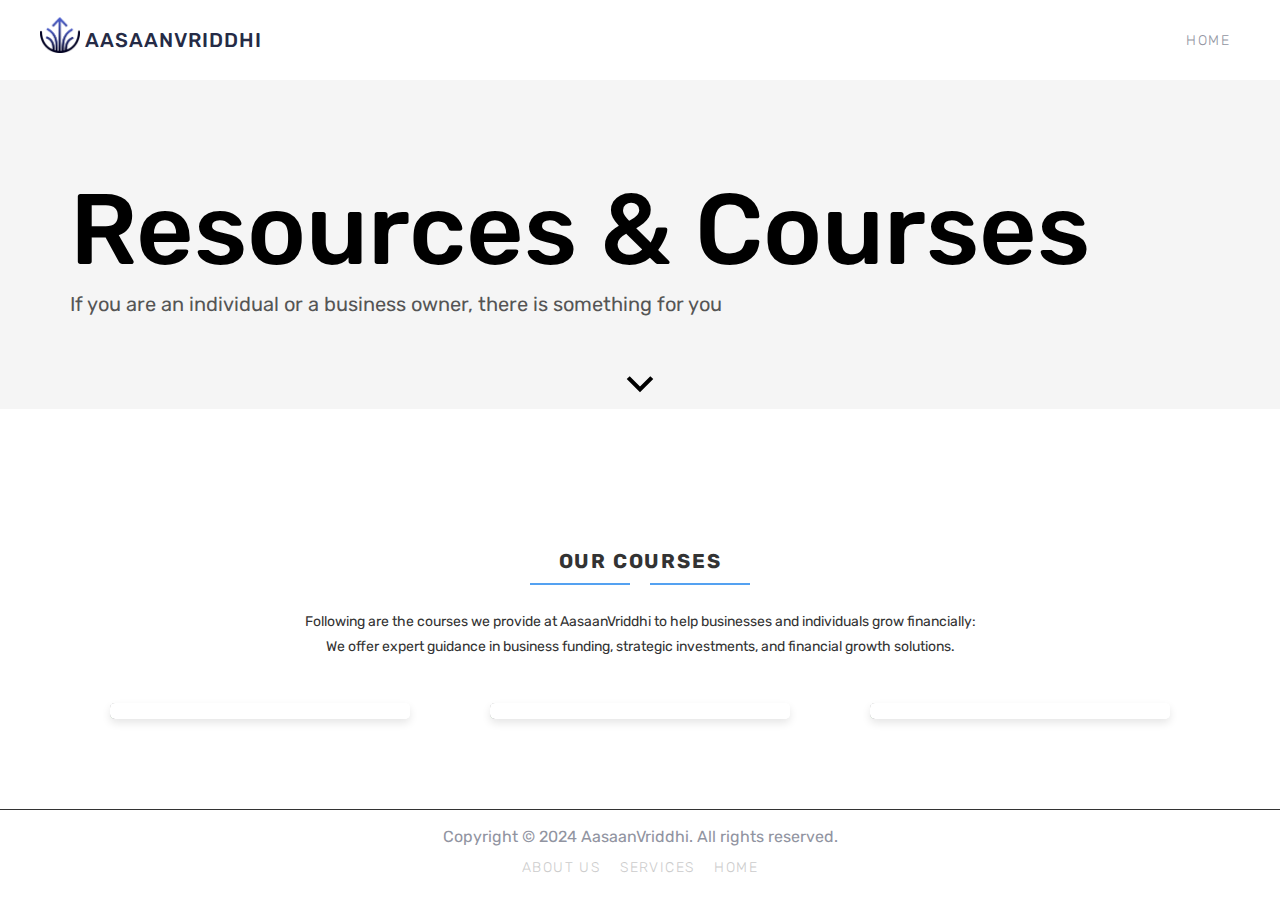
==== courses.html @ 89e2ecac "add courses page" ====
<!DOCTYPE html>
<html lang="en">

<head>
    <meta charset="UTF-8">
    <meta name="viewport" content="width=device-width, initial-scale=1.0">
    <title>Resources & Courses | AasaanVriddhi</title>
    <link rel="stylesheet" href="./assets/css/style.css">
</head>

<body>
    <header class="header sticky">
        <nav class="top-nav container">

            <!-- navbar left section start-->
            <div class="nav-left">
                <a href="/index.html">
                    <div class="site-logo">
                        <img src="./assets/img/logo.png" alt="av-site-logo">
                        <p class="site-logo-text">AASAANVRIDDHI</p>
                    </div>
                </a>
                <!-- menu section -->
            </div>
            <!-- navbar left section end -->

            <input id="menu-toggle" type="checkbox" />
            <label class='menu-button-container' for="menu-toggle">
                <span class='menu-button'></span>
            </label>
            <ul class="menu">
                <li><a class="nav-link" href="/index.html">Home</a></li>
            </ul>
        </nav>
    </header>

    <section>
        <div class="course-page-hero container">
            <h1>Resources & Courses</h1>
            <p>If you are an individual or a business owner, there is something for you</p>
            <div class="arrow"><svg xmlns="http://www.w3.org/2000/svg" viewBox="0 0 24 24" width="50" height="50"
                    fill="rgba(0,0,0,1)">
                    <path
                        d="M11.9999 13.1714L16.9497 8.22168L18.3639 9.63589L11.9999 15.9999L5.63599 9.63589L7.0502 8.22168L11.9999 13.1714Z">
                    </path>
                </svg></div>
        </div>
    </section>

    <section>
        <div class="div-courses container">
            <div class="section_title text-center">
                <h2>Our Courses</h2>
                <div class="brand_border">
                    <i class="fa fa-minus" aria-hidden="true"></i>
                    <i class="fas fa-handshake"></i>
                    <i class="fa fa-minus" aria-hidden="true"></i>
                </div>
                <p>Following are the courses we provide at AasaanVriddhi to help businesses and
                    individuals
                    grow financially:
                    <br> We offer expert guidance in business funding, strategic investments, and financial
                    growth solutions.
                </p>

            </div>
            <div class="course-grid">
                <div class="card">
                    <img class="card-image" src="https://picsum.photos/id/225/200/250" alt="Course Image">
                    <div class="card-content">
                        <div class="title">Equity Research</div>
                        <div class="card-mid">
                            <div class="card-mid-left">
                                <div class="author-img">
                                    <img src="https://picsum.photos/id/25/20/20" alt="">
                                </div>
                                <div class="author">Aditya Rauth</div>
                            </div>
                            <div class="price">&#8377;
                                3,499</div>
                        </div>
                        <div class="description">

                        </div>
                        <div class="course-card-buttons">
                            <a href="#" class="buy-now-btn">Buy Now</a>
                            <a href="#" class="learn-more">Learn More →</a>
                        </div>
                    </div>
                </div>
                <div class="card">
                    <img class="card-image" src="https://picsum.photos/id/225/200/250" alt="Course Image">
                    <div class="card-content">
                        <div class="title">PersonalFinance</div>
                        <div class="card-mid">
                            <div class="card-mid-left">
                                <div class="author-img">
                                    <img src="https://picsum.photos/id/25/20/20" alt="">
                                </div>
                                <div class="author">Aditya Rauth</div>
                            </div>
                            <div class="price">&#8377;799</div>
                        </div>
                        <div class="description">

                        </div>
                        <div class="course-card-buttons">
                            <a href="#" class="buy-now-btn">Buy Now</a>
                            <a href="#" class="learn-more">Learn More →</a>
                        </div>
                    </div>
                </div>
                <div class="card">
                    <img class="card-image" src="https://picsum.photos/id/225/200/250" alt="Course Image">
                    <div class="card-content">
                        <div class="title">Equity Investing</div>
                        <div class="card-mid">
                            <div class="card-mid-left">
                                <div class="author-img">
                                    <img src="https://picsum.photos/id/25/20/20" alt="">
                                </div>
                                <div class="author">Aditya Rauth</div>
                            </div>
                            <div class="price">&#8377;1,549</div>
                        </div>
                        <div class="description">

                        </div>
                        <div class="course-card-buttons">
                            <a href="#" class="buy-now-btn">Buy Now</a>
                            <a href="#" class="learn-more">Learn More →</a>
                        </div>
                    </div>
                </div>
            </div>
        </div>

    </section>
    <footer>
        <div class="footer-bottom">
            <p>Copyright © 2024 AasaanVriddhi. All rights reserved.</p>
            <ul>
                <li><a href="about">About Us</a></li>
                <li><a href="services">Services</a></li>
                <li><a href="#">Home</a></li>
            </ul>
        </div>
    </footer>
</body>

</html>
---- assets/css/style.css ----
@import url('https://fonts.googleapis.com/css2?family=Rubik:wght@400;500&display=swap');

* {
    margin: 0;
    padding: 0;
    box-sizing: border-box;
}

:root {
    /* ### Primary */

    --Soft-Blue: rgb(83, 104, 223);
    --Soft-Red: hsl(0, 94%, 66%);
    --indigo-blue: #1B2C8C;
    --dark-blue: #164773;
    --light-blue: #57AAF2;
    --theme-4: #6B17BF;

    /* ### Neutral */

    --Grayish-Blue: hsl(229, 8%, 60%);
    --Very-Dark-Blue: rgb(37, 43, 70);
}



html {
    font-size: 62.5%;
    font-family: 'Rubik', sans-serif;
    scroll-behavior: smooth;
}

body {
    overflow-x: hidden;
}

section {
    padding: 7em 0;
}

h1,
h2,
h3,
h4 {
    color: var(--Very-Dark-Blue);
}

h1 {
    font-size: 4rem;
    font-weight: 300;
}

h2 {
    font-size: 3.5rem;

}

h3 {
    font-size: 3rem;

}

h4 {
    font-size: 2rem;

}

h5 {
    font-size: 1rem;
    color: var(--Grayish-Blue);
}

p {
    font-size: 1.6rem;
    font-weight: 400;
    color: var(--Grayish-Blue);
    line-height: 1.5em;
}

a {
    text-decoration: none;
    color: var(--Dark-grayish-blue);
}

a:hover {
    color: var(--Very-dark-blue);
}

.btn {
    width: 100%;
    min-width: 10rem;
    background-color: var(--dark-blue);
    outline: none;
    border: none;
    color: #fff;
    font-size: 1.4rem;
    font-weight: 600;
    height: 3em;
    border-radius: 6px;
    display: flex;
    justify-content: center;
    align-items: center;
    box-shadow: 0 4px 10px -6px black;
}

.btn:hover {
    border: 2px solid var(--dark-blue);
    background-color: #fff;
    color: var(--dark-blue);
    cursor: pointer;
}

img {
    max-width: 100%;
    height: auto;
}

.course-btn {
    background-color: var(--light-blue);
}

.course-btn:hover {
    border: 2px solid var(--light-blue);
    background-color: #fff;
    color: var(--light-blue);
    cursor: pointer;
}

.container {
    max-width: 1200px;
    margin: 0 auto;
    padding: 0 4rem;
}

/*--------------- Header -------------*/
header {
    z-index: 4;
    background-color: var(--White);
    z-index: 999;
}

.top-nav {
    display: flex;
    flex-direction: row;
    align-items: center;
    justify-content: space-between;
    color: var(--Very-Dark-Blue);
    height: 11rem;
    margin: 0 auto;
}

.nav-left {
    display: flex;
    align-items: center;
    gap: 2em;
    margin-right: 2em;
}

.site-logo {
    display: flex;
    justify-content: center;
    align-items: center;
    gap: .5rem;
}

.site-logo img {
    width: 4rem;
    margin-top: -1rem;
}

.site-logo-text {
    color: var(--Very-Dark-Blue);
    font-size: 2rem;
    letter-spacing: .1rem;
    font-weight: 500;

}

.site-logo:hover {
    cursor: pointer;
}

.nav-link {
    transition: all 0.2s ease-out;
}

.nav-link:hover {
    color: var(--light-blue);
    cursor: pointer;
}

/*--------------- menu style start ---------------*/

a {
    text-decoration: none;
    color: var(--Grayish-Blue);
}

a:hover {
    color: var(--Dark-Blue);
}

button {
    font-size: 1.5rem;
    font-weight: 400;
    height: 3em;
    width: 12em;
    border: none;
    background-image: linear-gradient(to right,
            var(--Lime-Green),
            var(--Bright-Cyan));
    color: var(--White);
    border-radius: 4em;
}

button:hover {
    filter: opacity(0.5);
    cursor: pointer;
}

.top-nav {
    display: flex;
    flex-direction: row;
    align-items: center;
    justify-content: space-between;
    color: #FFF;
    height: 80px;
    padding: 1em;
    margin: 0 auto;
}

nav .menu-bar ul {
    display: flex;
}

li {
    margin: 0 0rem;
    overflow: hidden;
    font-size: 1.4rem;
    letter-spacing: .1em;
    font-weight: 300;
    list-style: none;
    margin-left: 1em;
    text-transform: uppercase;
}

.container {
    width: 100%;
    max-width: 1440px;
    width: 100%;
    margin: 0 auto;
    padding: 0 4em;
}

.nav-link {
    padding-bottom: 3rem;
    background-image: linear-gradient(to right,
            var(--Lime-Green),
            var(--Bright-Cyan));
    background-size: 0 5px, auto;
    background-repeat: no-repeat;
    background-position: center bottom;
    transition: all 0.2s ease-out;
}

.nav-link:hover {
    background-size: 100% 4px, auto;
    cursor: pointer;
}

.menu {
    display: flex;
    flex-direction: row;
    list-style-type: none;
    margin: 0;
    padding: 0;
    justify-content: center;
    align-items: center;
}

.menu>li {
    margin: 0 1rem;
    overflow: hidden;
}

.menu-button-container {
    display: none;
    height: 100%;
    width: 30px;
    cursor: pointer;
    flex-direction: column;
    justify-content: center;
    align-items: center;
    padding-right: 2em;
}

#menu-toggle {
    display: none;
}

.menu-button,
.menu-button::before,
.menu-button::after {
    display: block;
    background-color: #000000;
    position: absolute;
    height: 4px;
    width: 30px;
    transition: transform 400ms cubic-bezier(0.23, 1, 0.32, 1);
    border-radius: 2px;
}

.menu-button::before {
    content: '';
    margin-top: -8px;
}

.menu-button::after {
    content: '';
    margin-top: 8px;
}

#menu-toggle:checked+.menu-button-container .menu-button::before {
    margin-top: 0px;
    transform: rotate(405deg);
}

#menu-toggle:checked+.menu-button-container .menu-button {
    background: rgba(255, 255, 255, 0);
}

#menu-toggle:checked+.menu-button-container .menu-button::after {
    margin-top: 0px;
    transform: rotate(-405deg);
}

.sticky {
    position: fixed;
    top: 0;
    width: 100%;
    background-color: white;
}


/*------------ Header style end ----------------*/


/*-------------- hero section start --------------*/


.div-hero {
    display: flex;
    justify-content: space-between;
    align-items: center;
    margin-top: 4rem;
}

.div-hero-left {
    width: 50%;
    display: flex;
    flex-direction: column;
    justify-content: space-between;
    gap: 4em;
    margin-top: -4rem;

}

.div-hero-left h1 {
    font-weight: 500;
    color: var(--Very-Dark-Blue);
}

.hero-btns {
    display: flex;
    justify-content: space-between;
    gap: 2em;
}

.hero-btn2 {
    background-color: hsl(229, 8%, 90%);
    color: var(--Dark-grayish-blue);
}

.hero-btn2:hover {
    border: 2px solid var(--Very-Dark-Blue);
    color: var(--Very-Dark-Blue);
}

.div-hero-right {
    width: 60%;
    position: relative;
    margin-left: 5em;
}

.div-hero-right img {
    width: 100%;
}

.div-illustration {
    height: 80%;
    width: 100%;
    border-radius: 175px 0 0 175px;
    background-color: var(--Soft-Blue);
    position: absolute;
    top: 20%;
    right: -15%;
    z-index: -1;

}

/*------- hero section end ----------*/





.section_title {
    margin-bottom: 40px;
}

.section_title h2 {
    color: #333333;
    font-size: 25px;
    font-weight: 700;
    letter-spacing: 1.8px;
    text-transform: uppercase;
}

.brand_border .fa.fa-minus {
    color: #fff;
    font-size: 8px;
    height: 2px;
    background: #54A1F1 none repeat scroll 0 0;
    width: 100px;
}

.brand_border .fas.fa-handshake {
    font-size: 14px;
    color: #000000;
}


.section_title p {
    color: #333333;
    font-size: 14px;
    line-height: 25px;
    padding: 14px 0;
}

.choose_us .section_title {
    margin-top: 45px;
}

/*--------------About Us Section -------*/

.div-about {
    display: flex;
    align-items: center;
    justify-content: center;
    background-color: white;
    flex-wrap: wrap;
}

.image-container {
    flex: 1;
    text-align: center;
    min-width: 300px;
}


.text-container {
    display: flex;
    flex-direction: column;
    flex: 1;
    padding: 20px;
    min-width: 300px;
    gap: 2rem;
}

.text-container h4 {
    color: #555;
    text-transform: uppercase;
    font-size: 14px;
    letter-spacing: 1px;
}

.text-container h2 {
    font-size: 2.8rem;
    color: #333;
    font-weight: 500;
}

.text-container span {
    color: var(--light-blue);
}

.text-container p {
    color: #666;
    line-height: 1.6;
}

.text-container ul li {
    color: #666;
    line-height: 1.6;
    letter-spacing: 0;
    font-size: 1.6rem;
    text-transform: none;
}

.about-btn {
    width: 20rem;
}


/*-------------About us Section end -----------*/
.service-box {
    /* min-width: 48%; */
    width: calc(25% - 15px);
    /* 4 per row on desktop */
    padding: 15px;
    flex: 1;
    display: flex;
}

#service .single_service {
    padding: 3rem;
    /* Retained the largest padding value */
    background: #f4f4f4;
    /* Latest background color */
    border: 1px solid #ddd;
    border-radius: 10px;
    box-shadow: 0 4px 6px rgba(0, 0, 0, 0.1);
    margin-bottom: 50px;
    display: flex;
    flex-direction: column;
    align-items: start;
    gap: 2rem;
    flex-grow: 1;
    transition: transform 0.3s ease-in-out;
}




#service .icon {
    border: 1px solid #666;
    border-radius: 5%;
    color: #333333;
    font-size: 35px;
    line-height: 65px;
    overflow: hidden;
    text-align: center;
    text-decoration: none;
    width: 70px;
    display: flex;
    justify-content: center;
    align-items: center;
    padding: 1rem;
}

#service .single_service .single_service-left {
    padding-right: 25px;
}

.single_service-heading {
    font-size: 15px;
    font-weight: 700;
    text-transform: uppercase;
    color: #000;
}

.single_service-body p {
    color: #333;
    line-height: 1.6rem;
    font-size: 1rem;
}

.single_service-body ul li {
    color: #333;
    font-size: 1rem;
    line-height: 1.5rem;
    letter-spacing: .1rem;
}

.single_service-body ul {
    list-style-type: disc;
}

.single_service-left {
    display: table-cell;
    vertical-align: top;
}

.single_service-body {
    color: #333333;
    display: table-cell;
    vertical-align: top;
    flex-grow: 1;
}

.hvr-curl-top-right {
    display: inline-block;
    vertical-align: middle;
    -webkit-transform: perspective(1px) translateZ(0);
    transform: perspective(1px) translateZ(0);
    box-shadow: 0 0 1px transparent;
    position: relative;
}


.row {
    display: flex;
    flex-wrap: wrap;
    justify-content: center;
}

/* Section Title */
.section_title {
    text-align: center;
    margin-bottom: 30px;
}

.section_title h2 {
    font-size: 2rem;
    font-weight: bold;
}

.brand_border {
    margin: 10px 0;
    display: flex;
    align-items: center;
    justify-content: center;
    gap: 10px;
}

.brand_border i {
    color: #333;
}

/* Service Boxes */


.single_service-left {
    margin-right: 15px;
}

.icon {
    font-size: 2rem;
    color: #007bff;
}

.single_service-body h4 {
    color: #333333;
    font-size: 1.2rem;
    font-weight: bold;
    margin-bottom: 10px;
}

.row {
    display: flex;
    flex-wrap: wrap;
    gap: 20px;
}


.single_service-body p {}

.service-box-btn {
    font-weight: 500;
    letter-spacing: .1rem;
    display: block;
    margin-top: 1rem;
    color: var(--Very-Dark-Blue);
}

.service-box-btn :hover {
    color: var(--Very-Dark-Blue);
}

.single_service:hover {
    transform: translateY(-5px);
}

#service .single_service:hover {
    box-shadow: 10px 10px 15px rgba(0, 0, 0, 0.4);
}

#service .single_service:hover {
    /* background: #c9ddef none repeat scroll 0 0; */
    background: linear-gradient(-45deg, #EFF6FE, #54A1F1);

}


/* Responsive */


/* feature section end */



/* faq  section start */
.div-faq {
    display: flex;
    flex-direction: column;
    align-items: center;
}

.faq-header {
    margin-top: 4em;
    text-align: center;
    display: flex;
    align-items: center;
    flex-direction: column;
    gap: 4em;
}

.faq-header p {
    width: 60%;
}

.faqs {
    margin-top: 4em;
    display: flex;
    flex-direction: column;
}

.questions {
    padding-top: 3em;
    border-top: 1px solid var(--Grayish-Blue);
    position: relative;
}

.questions:last-child {
    border-bottom: 1px solid var(--Grayish-Blue);
}

.q-head {
    width: 100%;
    display: flex;
    justify-content: space-between;
    align-items: center;
    gap: 4em;
}

.q-head h3 {
    font-size: 1.5em;
    font-weight: 400;
    color: inherit;
}

.faq-arrow {
    position: absolute;
    right: 0;
}

.arrow-icon {
    color: var(--dark-blue);
}

.arrow-icon:hover {
    cursor: pointer;
    color: var(--light-blue);
}

.q-head:hover {
    cursor: pointer;
    color: var(--light-blue);
}

.answer {
    margin-top: 2em;
    margin-bottom: 1em;
    max-height: 0;
    overflow: hidden;
    transition: max-height 0.5s ease-out;
}

.answer p {
    font-size: 1.4rem;
    line-height: 2em;
}

.faq-btn {
    margin-top: 4em;
}

/* faq  section end */


.div-form {
    display: flex;
}

.div-contact-head {

    display: flex;
    justify-content: center;
    align-items: center;
    margin-bottom: 4rem;
}


.div-form-right {
    min-width: 50%;
}

.div-form-left img {
    width: %;
}

form {
    display: block;
    background: #f9f9f9;
    padding: 20px;
    border-radius: 5px;
    box-shadow: 0 4px 8px rgba(0, 0, 0, 0.1);
}

.input-group-row {
    display: flex;
    justify-content: space-between;
    gap: 2rem;
}

.input-group {
    width: 100%;

    text-align: left;
    margin-bottom: 15px;
}

.input-group label {
    display: block;
    font-size: 14px;
    font-weight: bold;
    margin-bottom: 5px;
}

.input-group input,
.input-group textarea {
    width: 100%;
    padding: 8px;
    border: 2px solid #ccc;
    border-radius: 5px;
    font-size: 14px;
}

.input-group input:focus,
.input-group textarea:focus {
    border-color: #007bff;
    outline: none;
}

/* Error Messages */
.error-message {
    color: red;
    font-size: 12px;
    display: none;
}

/* Submit Button */
button {
    width: 100%;
    padding: 10px;
    background-color: #007bff;
    border: none;
    color: white;
    font-size: 16px;
    border-radius: 5px;
    cursor: pointer;
}

button:hover {
    background-color: #0056b3;
}

/* Result Message */
.result-message {
    margin-top: 10px;
    font-size: 14px;
}



/* form  section end */


/* footer  section start */
/* Footer Styling */
.footer {
    background-color: #0f314f;
    padding: 40px 0;
}


/* Footer Columns */
.footer-columns {
    display: flex;
    flex-wrap: wrap;
    justify-content: space-between;
}

.footer-widget {
    width: 23%;
    display: flex;
    flex-direction: column;
    gap: 1rem;

}

.footer-widget h3 {
    font-size: 18px;
    font-weight: bold;
    border-bottom: 2px solid var(--light-blue);
    padding-bottom: 10px;
    margin-bottom: 15px;
    color: #fff;
}


.footer-widget ul li {
    margin: 0;
    padding: 0;
}

/* Latest Posts */
.latest-posts ul {
    list-style: none;
    padding: 0;
    margin: 0;
}

.latest-posts li {
    margin: 0;
    padding: 0;
}

.latest-posts a {
    text-decoration: none;
    color: #ccc;
    font-weight: bold;
    transition: color 0.3s ease;
}

.latest-posts a:hover {
    color: var(--light-blue);
}

.latest-posts p {
    font-size: 12px;
    color: #888;
    margin: 5px 0 0;
}

/* Services & Contact */
.footer-widget ul {
    list-style: none;
    padding: 0;
}

.footer-widget ul li {
    margin-bottom: 10px;
}

.footer-widget ul li a {
    text-decoration: none;
    color: #ccc;
}

.footer-widget ul li a:hover {
    color: var(--light-blue);
}

.footer-widget i {
    color: white;
}

/* Social Icons */
.social-icons {
    display: flex;
    justify-content: center;
    align-items: center;
    gap: 1rem;
}

.social-icons a {
    text-decoration: none;
    margin-right: 8px;
    font-size: 18px;

}

.social-icons a i:hover {
    color: var(--light-blue);
}

/* Footer Bottom */
.footer-bottom {
    text-align: center;
    margin-top: 20px;
    padding-top: 15px;
    border-top: 1px solid #333;
}

.footer-bottom ul {
    list-style: none;
    padding: 0;
    display: flex;
    justify-content: center;
    margin-top: 10px;
}

.footer-bottom ul li {
    margin: 0 10px;
}

.footer-bottom ul li a {
    text-decoration: none;
    color: #ccc;
}

.footer-bottom ul li a:hover {
    color: var(--light-blue);
}


/* footer  section end */










/*---------- course-page-----------*/
.course-page-hero {
    padding: 0 7rem;
    background: #f5f5f5;
}

.course-page-hero h1 {
    font-size: 10rem;
    font-weight: 500;
    padding-top: 10rem;
    color: black;
}

.course-page-hero p {
    font-size: 2rem;
    color: #555;
}

.arrow {
    font-size: 2rem;
    display: flex;
    justify-content: center;
    margin-top: 4rem;
}

.arrow :hover {
    cursor: pointer;
    fill: #555;
}



.course-grid,
.report-grid {
    display: flex;
    /* grid-template-columns: repeat(auto-fit, minmax(250px, 1fr)); */
    gap: 8rem;
    padding: 0 7rem;
    justify-content: space-between;
}

.card {
    display: flex;
    width: 100%;
    background: #fff;
    border-radius: .5rem;
    box-shadow: 0 4px 8px rgba(0, 0, 0, 0.1);
    overflow: hidden;
    transition: 0.3s ease-in-out;
    position: relative;
}

.card img {
    width: 100%;
    display: block;
    transition: 0.3s ease-in-out;
}

.card-content {
    display: flex;
    flex-direction: column;
    gap: 2.5rem;
    padding: 2rem;
    position: absolute;
    bottom: 12rem;
    background: rgba(255, 255, 255);
    width: 100%;
    transform: translateY(100%);
    transition: transform 0.3s ease-in-out;
}

.card-mid {
    margin-top: 0rem;
    display: flex;
    align-items: center;
    justify-content: space-between;
}

.author-img img {
    height: 30px;
    width: 30px;
    border-radius: 50%;

}

.card-mid-left {
    display: flex;
    justify-content: center;
    align-items: center;
    flex-direction: row;
    gap: 1rem;
}



.card:hover .card-content {
    transform: translateY(40%);
}

.card:hover .card-image {
    transform: translateY(-30%);
}

.card:hover {
    box-shadow: rgba(14, 30, 37, 0.12) 0px 2px 4px 0px, rgba(14, 30, 37, 0.32) 0px 2px 16px 0px;
}

.title {
    font-size: 18px;
    font-weight: bold;
}

.author {
    font-size: 14px;
    color: #555;
    display: flex;
    align-items: center;
    margin-top: 5px;
}

.price {
    font-size: 16px;
    font-weight: bold;
    color: #000;
    margin-top: 5px;
}

.description {
    font-size: 14px;
    color: #666;
    margin-top: 10px;
}

.course-card-buttons {
    margin-top: 10px;
    display: flex;
    justify-content: space-between;
    align-items: center;
}

.buy-now-btn {
    padding: 1rem 1.5rem;
    background: var(--dark-blue);
    font-size: 1.2rem;
    letter-spacing: .1rem;
    text-transform: uppercase;
    color: white;
    font-weight: 200;
    border: none;
    cursor: pointer;
    text-decoration: none;
}

.buy-now-btn:hover {
    border: 2px solid var(--dark-blue);
    background-color: #fff;
    color: var(--dark-blue);
    cursor: pointer;
}

.learn-more {
    color: black;
    text-decoration: none;
    font-size: 14px;
}

@media (max-width: 1024px) {
    .footer-columns {
        flex-direction: column;
        align-items: center;
    }

    .footer-widget {
        width: 100%;
        text-align: center;
        margin-bottom: 20px;
    }

    .service-box {
        width: calc(50% - 10px);
        /* 2 per row, ensuring even spacing */
    }
}

@media (max-width: 768px) {

    header {
        padding: 3rem 0;
    }

    .menu-button-container {
        display: flex;
    }

    .top-nav {
        height: 20px;
        padding: 0 2rem;
    }

    .menu {
        position: absolute;
        top: 0;
        margin-top: 80px;
        left: 0;
        flex-direction: column;
        width: 100%;
        justify-content: center;
        align-items: center;
    }



    #menu-toggle~.menu li {
        height: 0;
        margin: 0;
        padding: 0;
        border: 0;
        transition: height 400ms cubic-bezier(0.23, 1, 0.32, 1);
    }

    #menu-toggle:checked~.menu li {
        height: 2.5em;
        padding: 0.5em;
        transition: height 400ms cubic-bezier(0.23, 1, 0.32, 1);
    }

    .menu>li {
        display: flex;
        justify-content: center;
        margin: 0;
        padding: 0.5em 0;
        width: 100%;
        color: rgb(255, 255, 255);
        background-color: #ffffff;
    }

    #menu-toggle:checked~.menu .nav-btn {
        height: 6rem;
    }

    /* hero section start */

    .div-hero {
        align-items: center;
        flex-direction: column-reverse;
        gap: 8em;
        overflow-x: hidden;

    }

    .div-hero-right {
        width: 100%;
        right: 0;
        left: -2em;
    }

    .div-hero-right img {
        width: 100%;
    }

    .div-illustration {
        height: 80%;
        width: 100%;
        border-radius: 175px 0 0 175px;
        background-color: var(--Soft-Blue);
        position: absolute;
        top: 20%;
        right: -20%;
        z-index: -1;
    }

    .div-hero-left h1 {
        font-size: 3.3rem;
    }

    .div-hero-left {
        width: 100%;
        text-align: center;
        align-items: center;
    }

    .hero-btns {
        width: 100%;
    }

    /* hero section end */


    .div-about:nth-child(2),
    .div-about:nth-child(4) {
        flex-direction: column-reverse;
    }


    #service .single_service {
        flex-direction: row;
    }

    #service .single_service .single_service-left {
        margin-right: 0;
        padding-right: 0;
    }

    .service-box {
        width: 100%;
    }

    /* feature content end */



    /* faq  section start */
    .faq-header {
        margin: 0;
    }

    .faq-header p,
    .faqs {
        width: 100%;
    }

    /* faq  section end */


    /* form  section start */

    .div-form {
        display: flex;
        flex-direction: column;
    }

    /* form  section end */

    /* footer  section start */
    .div-footer ul,
    .footer-contents {
        flex-direction: column;
    }

    .footer-icons {
        margin: 5rem 0;
    }

    .business-section {
        flex-direction: column;
        text-align: center;
    }

    .text-container {
        padding: 20px;
    }



}

@media (max-width: 940px) {}




/*extra classes */
.rotate {
    transform: rotate(180deg);
}

.active {
    display: block;
}

.hidden {
    display: none;
}

.fixed-position {
    position: fixed;
}
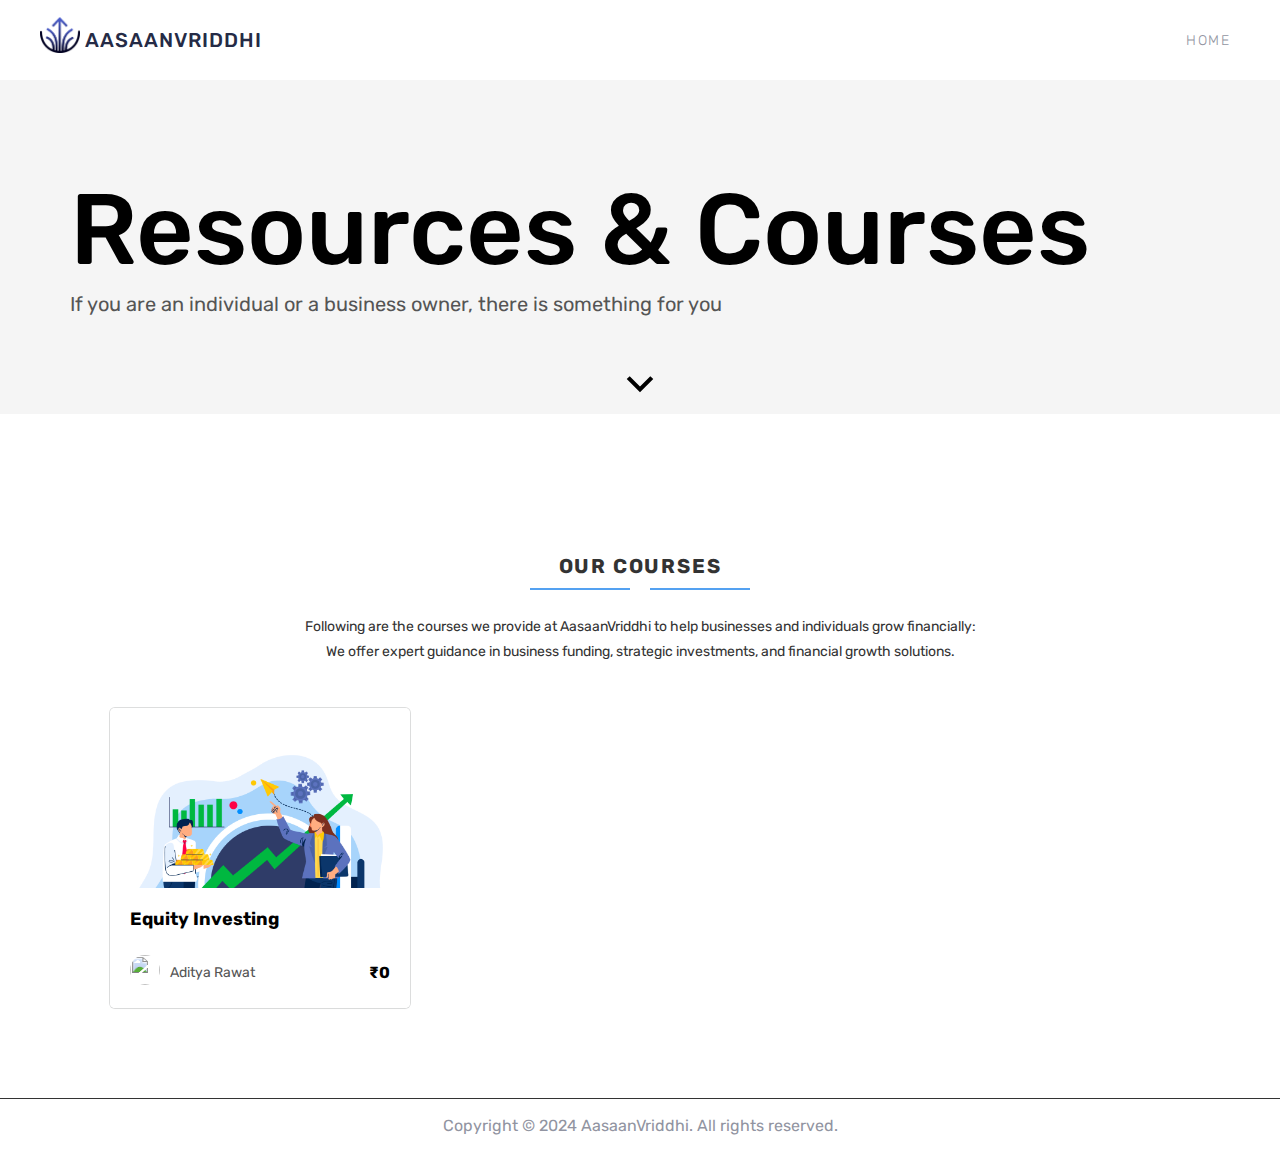
==== commit 6237f658: "add courses page" ====
--- a/courses.html
+++ b/courses.html
@@ -6,6 +6,8 @@
     <meta name="viewport" content="width=device-width, initial-scale=1.0">
     <title>Resources & Courses | AasaanVriddhi</title>
     <link rel="stylesheet" href="./assets/css/style.css">
+    <script src="./assets/js/script.js" defer></script>
+
 </head>
 
 <body>
@@ -38,16 +40,16 @@
         <div class="course-page-hero container">
             <h1>Resources & Courses</h1>
             <p>If you are an individual or a business owner, there is something for you</p>
-            <div class="arrow"><svg xmlns="http://www.w3.org/2000/svg" viewBox="0 0 24 24" width="50" height="50"
-                    fill="rgba(0,0,0,1)">
-                    <path
-                        d="M11.9999 13.1714L16.9497 8.22168L18.3639 9.63589L11.9999 15.9999L5.63599 9.63589L7.0502 8.22168L11.9999 13.1714Z">
-                    </path>
-                </svg></div>
+            <div class="arrow"><a href="#courses"><svg xmlns="http://www.w3.org/2000/svg" viewBox="0 0 24 24" width="50"
+                        height="50" fill="rgba(0,0,0,1)">
+                        <path
+                            d="M11.9999 13.1714L16.9497 8.22168L18.3639 9.63589L11.9999 15.9999L5.63599 9.63589L7.0502 8.22168L11.9999 13.1714Z">
+                        </path>
+                    </svg></a></div>
         </div>
     </section>
 
-    <section>
+    <section id="courses">
         <div class="div-courses container">
             <div class="section_title text-center">
                 <h2>Our Courses</h2>
@@ -65,8 +67,8 @@
 
             </div>
             <div class="course-grid">
-                <div class="card">
-                    <img class="card-image" src="https://picsum.photos/id/225/200/250" alt="Course Image">
+                <!-- <div class="card">
+                    <img class="card-image" src="./assets/img/equity-research.jpg" alt="Course Image">
                     <div class="card-content">
                         <div class="title">Equity Research</div>
                         <div class="card-mid">
@@ -74,13 +76,15 @@
                                 <div class="author-img">
                                     <img src="https://picsum.photos/id/25/20/20" alt="">
                                 </div>
-                                <div class="author">Aditya Rauth</div>
+                                <div class="author">Aditya Rawat</div>
                             </div>
                             <div class="price">&#8377;
                                 3,499</div>
                         </div>
                         <div class="description">
-
+                            <p>Master equity research with a 100% practical approach and learn to craft high-quality
+                                reports.
+                            </p>
                         </div>
                         <div class="course-card-buttons">
                             <a href="#" class="buy-now-btn">Buy Now</a>
@@ -89,29 +93,32 @@
                     </div>
                 </div>
                 <div class="card">
-                    <img class="card-image" src="https://picsum.photos/id/225/200/250" alt="Course Image">
+                    <img class="card-image" src="./assets/img/freepik__upload__25694.jpeg" alt="Course Image">
                     <div class="card-content">
-                        <div class="title">PersonalFinance</div>
+                        <div class="title">Personal Finance</div>
                         <div class="card-mid">
                             <div class="card-mid-left">
                                 <div class="author-img">
                                     <img src="https://picsum.photos/id/25/20/20" alt="">
                                 </div>
-                                <div class="author">Aditya Rauth</div>
+                                <div class="author">Aditya Rawat</div>
                             </div>
                             <div class="price">&#8377;799</div>
                         </div>
                         <div class="description">
+                            <p>Build wealth with practical skills in budgeting, investing, and long-term financial
+                                planning.
 
+                            </p>
                         </div>
                         <div class="course-card-buttons">
                             <a href="#" class="buy-now-btn">Buy Now</a>
                             <a href="#" class="learn-more">Learn More →</a>
                         </div>
                     </div>
-                </div>
+                </div> -->
                 <div class="card">
-                    <img class="card-image" src="https://picsum.photos/id/225/200/250" alt="Course Image">
+                    <img class="card-image" src="./assets/img/equity-investing.jpg" alt="Course Image">
                     <div class="card-content">
                         <div class="title">Equity Investing</div>
                         <div class="card-mid">
@@ -119,16 +126,17 @@
                                 <div class="author-img">
                                     <img src="https://picsum.photos/id/25/20/20" alt="">
                                 </div>
-                                <div class="author">Aditya Rauth</div>
+                                <div class="author">Aditya Rawat</div>
                             </div>
-                            <div class="price">&#8377;1,549</div>
+                            <div class="price">&#8377;0</div>
                         </div>
                         <div class="description">
-
+                            <p>Learn fundamental analysis and smart investing strategies to grow your wealth.</p>
                         </div>
                         <div class="course-card-buttons">
-                            <a href="#" class="buy-now-btn">Buy Now</a>
-                            <a href="#" class="learn-more">Learn More →</a>
+                            <a href="https://docs.google.com/forms/d/e/1FAIpQLSdoJXklT28IIviT1gmXrzV7BuSFa_2PqEEwEJW3aGgBM66_oQ/viewform"
+                                class="buy-now-btn">Register Now</a>
+                            <!-- <a href="#" class="learn-more">23/03/25 →</a> -->
                         </div>
                     </div>
                 </div>
@@ -139,11 +147,6 @@
     <footer>
         <div class="footer-bottom">
             <p>Copyright © 2024 AasaanVriddhi. All rights reserved.</p>
-            <ul>
-                <li><a href="about">About Us</a></li>
-                <li><a href="services">Services</a></li>
-                <li><a href="#">Home</a></li>
-            </ul>
         </div>
     </footer>
 </body>
--- a/assets/css/style.css
+++ b/assets/css/style.css
@@ -999,13 +999,13 @@
 .footer-bottom {
     text-align: center;
     margin-top: 20px;
-    padding-top: 15px;
+    padding: 15px 0;
     border-top: 1px solid #333;
 }
 
 .footer-bottom ul {
     list-style: none;
-    padding: 0;
+    padding: 2rem 0;
     display: flex;
     justify-content: center;
     margin-top: 10px;
@@ -1066,12 +1066,8 @@
     fill: #555;
 }
 
-
-
-.course-grid,
-.report-grid {
-    display: flex;
-    /* grid-template-columns: repeat(auto-fit, minmax(250px, 1fr)); */
+.course-grid {
+    display: flex;
     gap: 8rem;
     padding: 0 7rem;
     justify-content: space-between;
@@ -1079,10 +1075,10 @@
 
 .card {
     display: flex;
-    width: 100%;
+    width: 30rem;
     background: #fff;
     border-radius: .5rem;
-    box-shadow: 0 4px 8px rgba(0, 0, 0, 0.1);
+    box-shadow: rgba(0, 0, 0, 0.02) 0px 1px 3px 0px, rgba(27, 31, 35, 0.15) 0px 0px 0px 1px;
     overflow: hidden;
     transition: 0.3s ease-in-out;
     position: relative;
@@ -1092,6 +1088,7 @@
     width: 100%;
     display: block;
     transition: 0.3s ease-in-out;
+    object-fit: contain;
 }
 
 .card-content {
@@ -1132,7 +1129,7 @@
 
 
 .card:hover .card-content {
-    transform: translateY(40%);
+    transform: translateY(52%);
 }
 
 .card:hover .card-image {
@@ -1163,14 +1160,14 @@
     margin-top: 5px;
 }
 
-.description {
-    font-size: 14px;
+.description p {
+    font-size: 1.2rem;
     color: #666;
-    margin-top: 10px;
+    /* margin-top: 10px; */
 }
 
 .course-card-buttons {
-    margin-top: 10px;
+    margin-bottom: 10px;
     display: flex;
     justify-content: space-between;
     align-items: center;
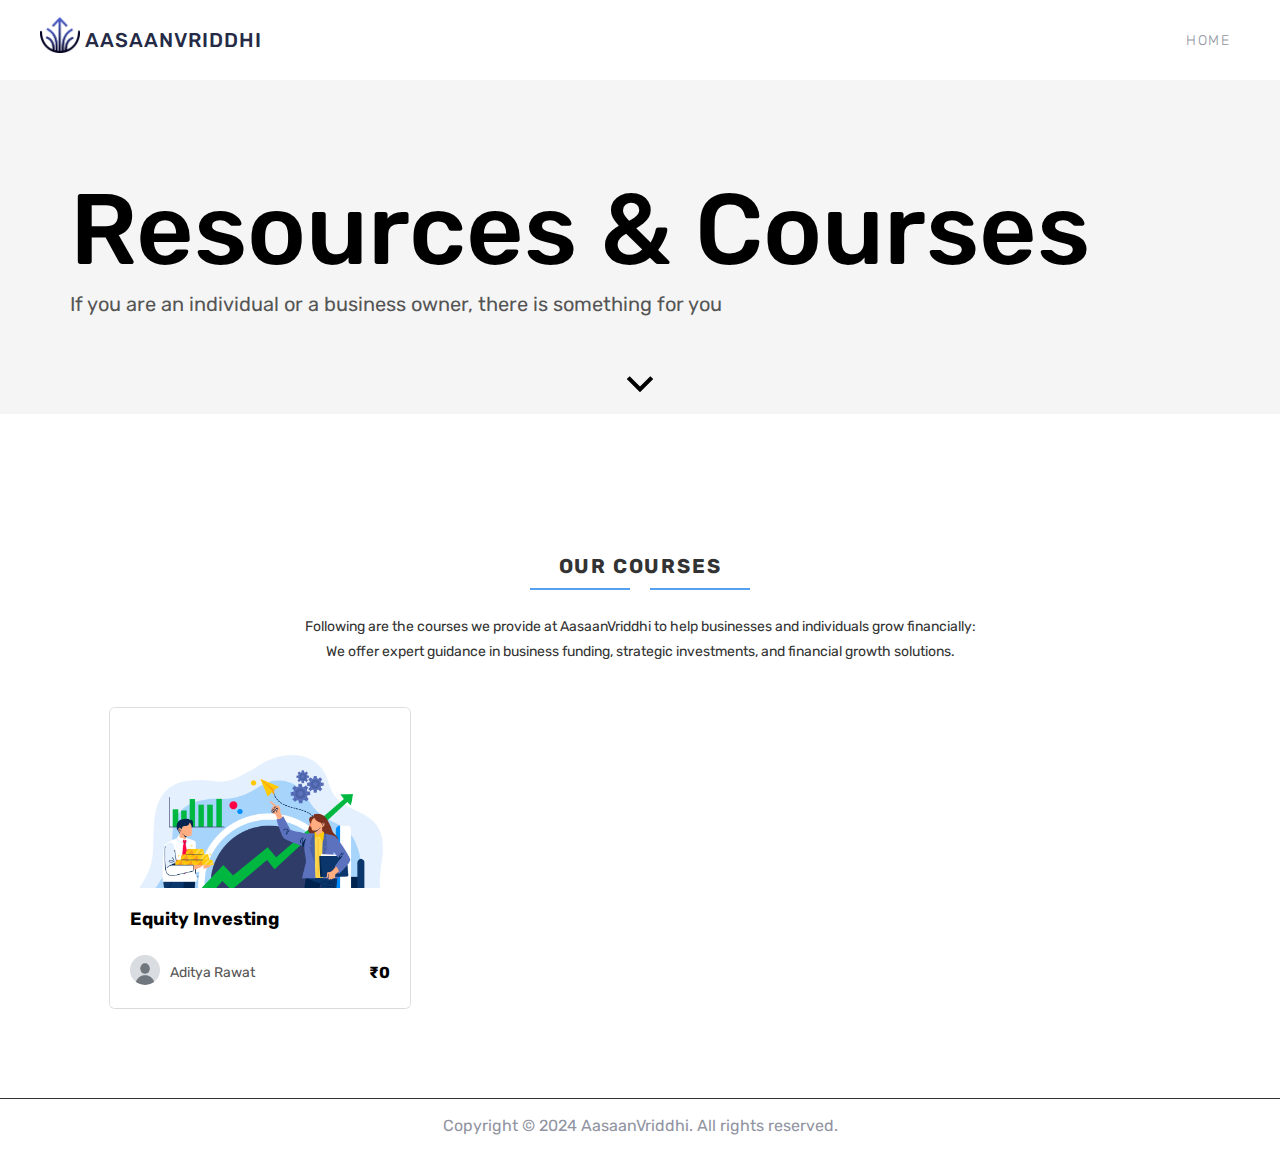
==== commit 131546da: "add mobile responsiveness" ====
--- a/courses.html
+++ b/courses.html
@@ -93,7 +93,7 @@
                     </div>
                 </div>
                 <div class="card">
-                    <img class="card-image" src="./assets/img/freepik__upload__25694.jpeg" alt="Course Image">
+                    <img class="card-image" src="" alt="Course Image">
                     <div class="card-content">
                         <div class="title">Personal Finance</div>
                         <div class="card-mid">
@@ -124,7 +124,7 @@
                         <div class="card-mid">
                             <div class="card-mid-left">
                                 <div class="author-img">
-                                    <img src="https://picsum.photos/id/25/20/20" alt="">
+                                    <img src="./assets/img/author-dp.jpg" alt="author dispaly picture">
                                 </div>
                                 <div class="author">Aditya Rawat</div>
                             </div>
--- a/assets/css/style.css
+++ b/assets/css/style.css
@@ -1364,6 +1364,24 @@
         flex-direction: column;
     }
 
+
+    /*course page*/
+    .course-page-hero {
+        padding: 0 4rem;
+    }
+
+    .course-page-hero h1 {
+        font-size: 5rem;
+    }
+
+    .course-grid {
+        padding: 0rem;
+    }
+
+    .card {
+        width: 100%;
+    }
+
     /* form  section end */
 
     /* footer  section start */
